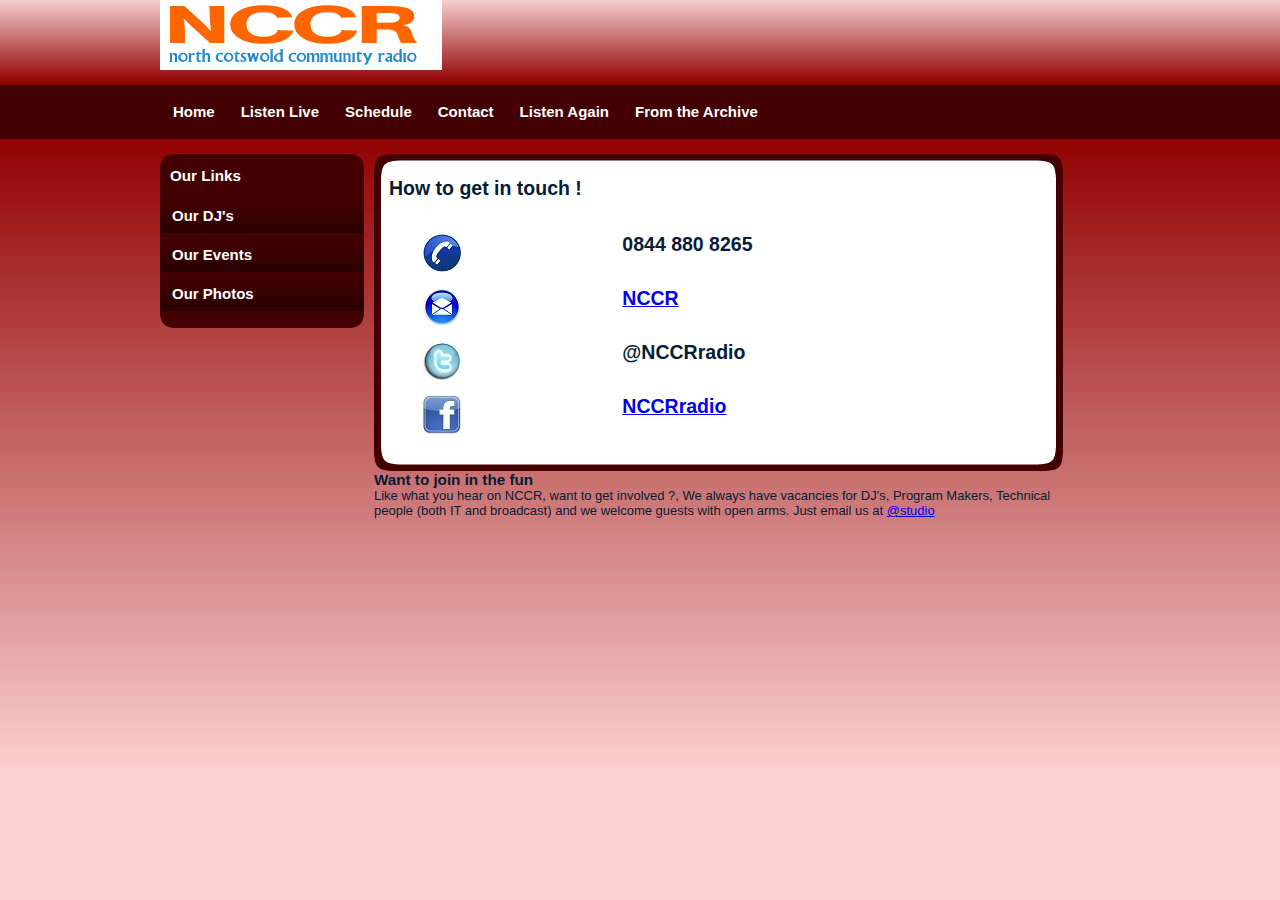
==== contact.html @ 75ff252c "Initial Commit to service" ====
<!DOCTYPE html>
<html lang ="en>

<head>
<meta http-equiv="Content-Type" content="text/html; charset=utf-8" />
<link rel="stylesheet" type="text/css" href="style.css" />
<title>NCCR</title>

   <script type="text/javascript">
var gaJsHost = (("https:" == document.location.protocol) ? "https://ssl." : "http://www.");
document.write(unescape("%3Cscript src='" + gaJsHost + "google-analytics.com/ga.js' type='text/javascript'%3E%3C/script%3E"));
</script>
<script type="text/javascript">
try{ 
var pageTracker = _gat._getTracker("UA-12742932-1");
pageTracker._trackPageview();
} catch(err) {} 
</script>
</head>

<body>
<div id="container">
		<div id="header">
        	<img src="images/index_01.gif"/>
        </div>   
        
       <div id="menu">
      	<ul>
            	<li class="menuitem"><a href="./index.html">Home</a></li>
                <li class="menuitem"><a href="./live.html">Listen Live</a></li>
                <li class="menuitem"><a href="./schedule.html">Schedule</a></li>
				<li class="menuitem"><a href="./contact.html">Contact</a></li>
			    <li class="menuitem"><a href="./listenAgain.html">Listen Again</a></li>
				<li class="menuitem"><a href="./Archive.html">From the Archive</a></li>
            </ul>
        </div>
		
		<div id="leftmenu">
			<div id="leftmenu_top"></div>
				<div id="leftmenu_main">                   
                <h3>Our Links</h3>
                <ul>
                    <li><a href="./DJ_Page.html">Our DJ's</a></li>
                    <li><a href="./events.html">Our Events</a></li>
                    <li><a href="./Photos.html">Our Photos</a></li>
                </ul>
		</div>
		<div id="leftmenu_bottom"></div>
        </div>
                
                
              <div id="leftmenu_bottom"></div>
        </div>
      
		<div id="content">
        
        <div id="content_top"></div>
        <div id="content_main">
        	<h2>How to get in touch !</h2>
        	<p>&nbsp;</p>
           	<p>&nbsp;</p>
			<table align="centre">
				<tr>			
					<td class="sch">
						 <img src="./images/phone.jpg" />
					</td>
					<td>
						<h2>0844 880 8265</h2>
					</td>
				</tr>
				<tr>			
					<td class="sch">
						 <img src="./images/email.jpg" />
					</td>
					<td>
						<h2><a href="mailto:studio@northcotswoldonline.com">NCCR</a></h2>
					</td>
				</tr>
				<tr>			
					<td class="sch">
						 <img src="./images/twitter.jpg" />
					</td>
					<td>
						<h2> @NCCRradio</h2>
					</td>
				</tr>
						<tr>			
					<td class="sch">
						 <img src="./images/facebook.jpg" />
					</td>
					<td>
						<h2><a href="http://www.facebook.com/NCCRradio">NCCRradio</a></h2>
					</td>
				</tr>
				
				</table>
		  </div>
	

        <div id="content_bottom"></div>
  	  <h3>Want to join in the fun</h3>
            <p>Like what you hear on NCCR, want to get involved ?, We always have vacancies for DJ's, Program Makers, Technical people 
			(both IT and broadcast) and we welcome guests with open arms. Just email us at <a href="mailto:studio@northcotswoldonline.com">@studio</a></p>
          <p>
      </div>
   </div>

</body>
</html>
---- style.css ----
/* A Free Design by Bryant Smith (bryantsmith.com) */



body {
	margin: 0;
	padding: 0;
	text-align: left;
	font: 12px Arial, Helvetica, sans-serif;
	font-size: 13px;
	color: #061C37;
	background: #FACFCF;
	background-image:url(images/background.png);
	background-repeat:repeat-x;
}
*
{
  margin: 0 auto 0 auto;
 text-align:left;}

#container
{
  display: block; 
  height:auto;
  position: relative; 
  width: 960px;
}


#header
{
height:85px;
width:960px;	
}

#header h1
{
position:absolute;
text-align:left;
color:#FFFFFF;
font-size:43px;
color:#FFF;	
left:14px;
top:18px;
}


#header h2
{
position:absolute;
text-align:right;
color:#FFD5D5;
left:490px;
top:38px;
width:400px;
}

#mainpic
{
background-image:url(images/main.jpg);
background-repeat:no-repeat;
width:900px;
height:354px;	
}



.off
{
color:#300;
}


#menu
{
display:block;
float:left;
clear:both;
width:960px;
height:54px;
float:left;
clear:both;
}

#leftmenu
{
margin-top:15px;
width:204px;
float:left;
}

#leftmenu_top
{
width:204px;
height:13px;
background-image:url(images/leftmenu_top.png);
}
#leftmenu_bottom
{
width:204px;
height:13px;
background-image:url(images/leftmenu_bottom.png);
}
#leftmenu_main
{
width:204px;
height:auto;
background-color:#420000;
}

#leftmenu_main ul
{
list-style: none;
padding: 0px;
width:204px;
}


#leftmenu_main h3
{
list-style: none;
padding: 0px;
width:204px;
color:#FFFFFF;
padding-left:10px;
padding-bottom:14px;
}

#leftmenu_main ul li
{
list-style: none;
padding: 0px;
width:204px;
text-align:left;
}

#leftmenu_main ul li a, #leftmenu_main ul li a:visited
{
	display:block;
list-style: none;
padding: 0px;
width:192px;
padding-left:12px;
padding-top:4px;
height:30px;
text-align:left;
background-image:url(images/leftmenu_link.png);
background-repeat:repeat-x;
margin-top:5px;
color:#FFFFFF;
text-decoration:none;
font-size:15px;
font-weight:bold;
}

#leftmenu_main ul li a:hover
{
color:#EED7D7;
	
	
}




#content
{
display:block;
float:left;
width:689px;
height:auto;
padding-left:10px;
padding-top:15px;
padding-right:10px;
padding-bottom:5px;
}


#content_top
{
	background-image:url(images/main_top.png);
	background-repeat:no-repeat;
	width:689px;
	height:23px;
}

#content_main
{
background-image:url(images/main_back.png);
background-repeat:repeat-y;
width:659px;
padding-left:15px;
padding-right:15px;
}

#content_right
{
background-repeat:no-repeat;
display:block;
float:right;

}

#content_bottom
{
background-image:url(images/main_bottom.png);
background-repeat:no-repeat;
width:689px;
height:23px;
}

.FloatFigure {

float:left;
margin-left:0px;
margin-top:0px;
margin-right:20px;
margin-bottom:5px;
}

.FloatFigure p {

max-width:200px;
font-size:small;
font-style:italic;
margin-bottom:5px;
}

audio {

max-width:100%;


}

table{
    table-layout: fixed;
    width: 600px;
}

th, td {
  width:300px; 
}

.listen th, td {
   width:300px; 
height:50px;
overflow:hidden;

}

.sch{

width:150px; 
height:50px;
overflow:hidden;
text-align:left;
vertical-align:top;
}

.sch th, td{

text-align:left;
vertical-align:top;

}


article {  
    display: block;  
}

#footer
{
width:inherit;
height:auto;

}

#footer h3 a,#footer h3 a:visited
{
display:inline;
text-align:center;
font-size:12px;
text-decoration:none;
color:#FFF;
}


#menu ul {
	list-style: none;
	padding: 0px;
	margin-left:auto;
	width:960px;
}

#menu li {
	list-style: none;
	padding: 0px;	
	display: inline; 
	
}

#menu a {
	float: left;
	height: 36px;
	display: block;
	text-align: center;
	text-decoration: none;
	color: #ffffff;
	font-weight: bold;
	padding-top: 18px;
	font-size: 15px;
	padding-left:13px;
	padding-right:13px;
	
}

#menu a:hover{
	background-image:url(images/link_background.png);
	background-repeat:repeat-x;
}

#content p
{
	
}


html, body {
text-align: center;
}
p {text-align: left;}
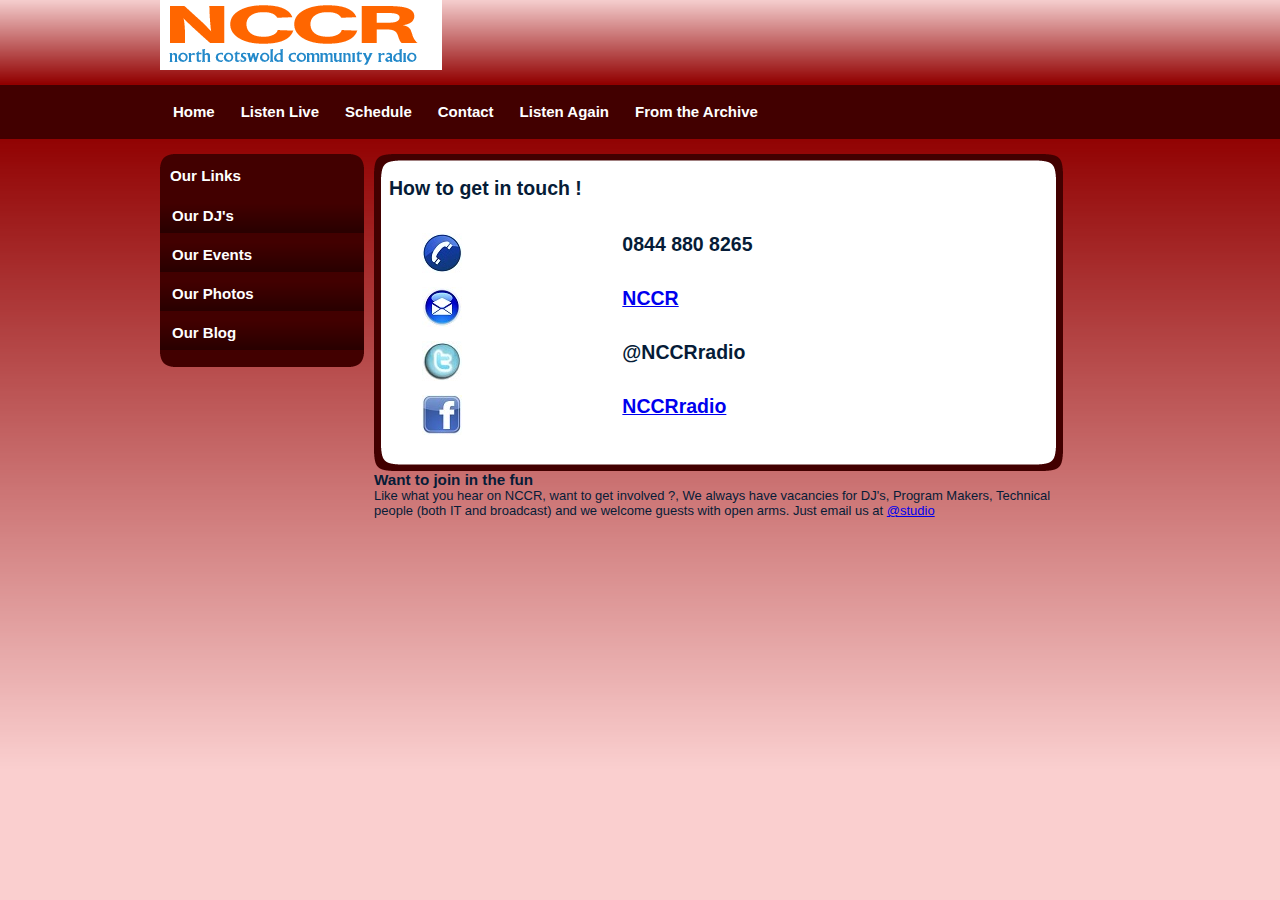
==== commit f0e99fe7: "Latest Dev" ====
--- a/contact.html
+++ b/contact.html
@@ -26,7 +26,7 @@
         
        <div id="menu">
       	<ul>
-            	<li class="menuitem"><a href="./index.html">Home</a></li>
+            	<li class="menuitem"><a href="./index.php">Home</a></li>
                 <li class="menuitem"><a href="./live.html">Listen Live</a></li>
                 <li class="menuitem"><a href="./schedule.html">Schedule</a></li>
 				<li class="menuitem"><a href="./contact.html">Contact</a></li>
@@ -40,9 +40,10 @@
 				<div id="leftmenu_main">                   
                 <h3>Our Links</h3>
                 <ul>
-                    <li><a href="./DJ_Page.html">Our DJ's</a></li>
+                    <li><a href="./DJ_Page.php">Our DJ's</a></li>
                     <li><a href="./events.html">Our Events</a></li>
                     <li><a href="./Photos.html">Our Photos</a></li>
+					<li><a href="./blog.php">Our Blog</a></li>
                 </ul>
 		</div>
 		<div id="leftmenu_bottom"></div>
--- a/style.css
+++ b/style.css
@@ -268,6 +268,8 @@
 
 article {  
     display: block;  
+	font: 12px Arial, Helvetica, sans-serif;
+	font-size: 13px;
 }
 
 #footer
